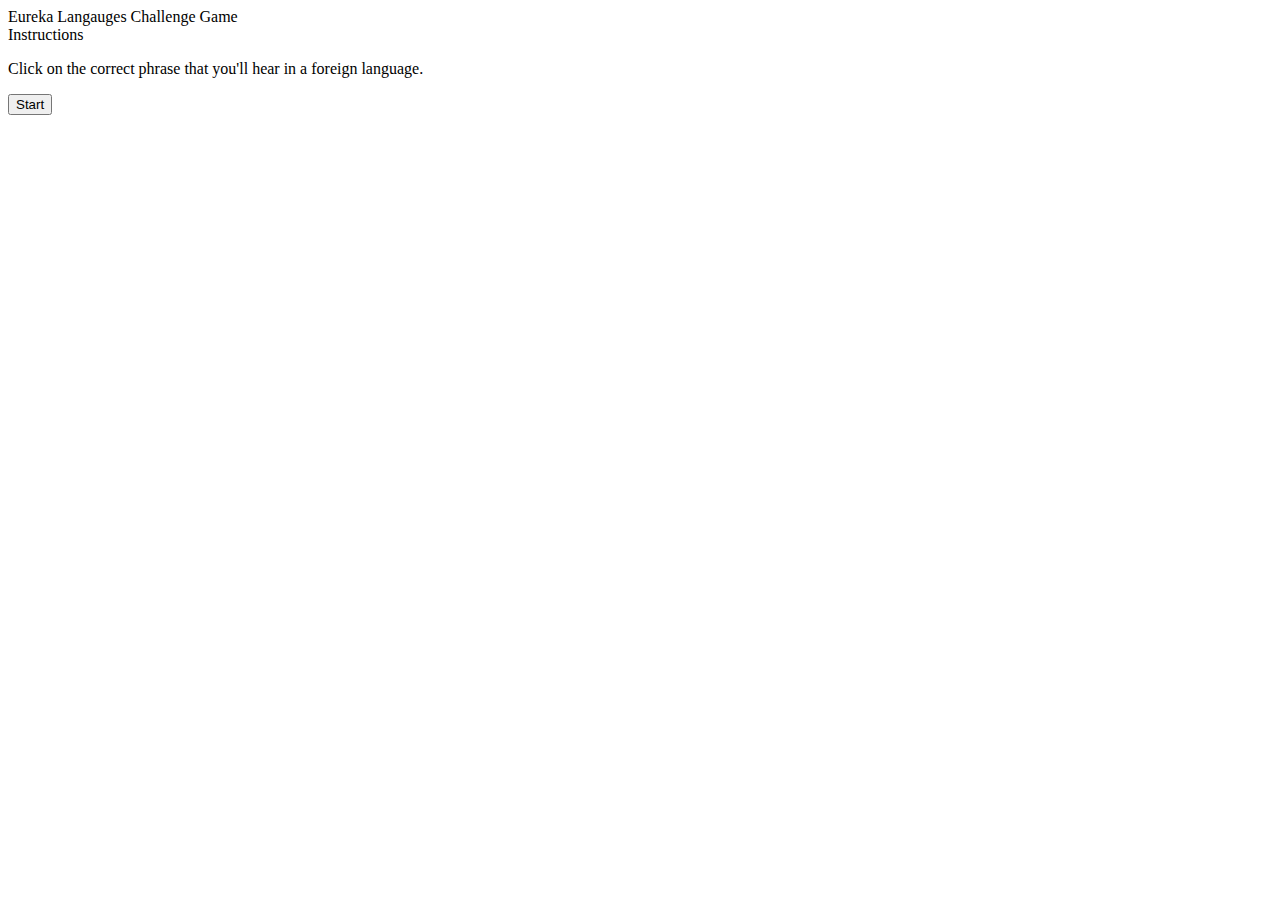
==== index.html @ 10990421 "deleted word game assets" ====
<!DOCTYPE HTML>
<html>
<head>
	<meta name="viewport" content="width=device-width, initial-scale=1"> 
	<meta charset="UTF-8">
	<link rel="stylesheet" type="text/css" href="css/home.css">
</head>
<body>
	<div data-role="page" id="playgame">
		<div id="title">
			Eureka Langauges Challenge Game
		</div>
		<div id="instructions">
			Instructions		
		</div>
		<div id="cont">
			<p>
				Click on the correct phrase that you'll hear in a foreign language.
				
			</p>
		</div>
		<p><button id="start" onclick="window.location.href='game.html?#'">Start</button></p>
		</div>
	</div>
</body>
</html>
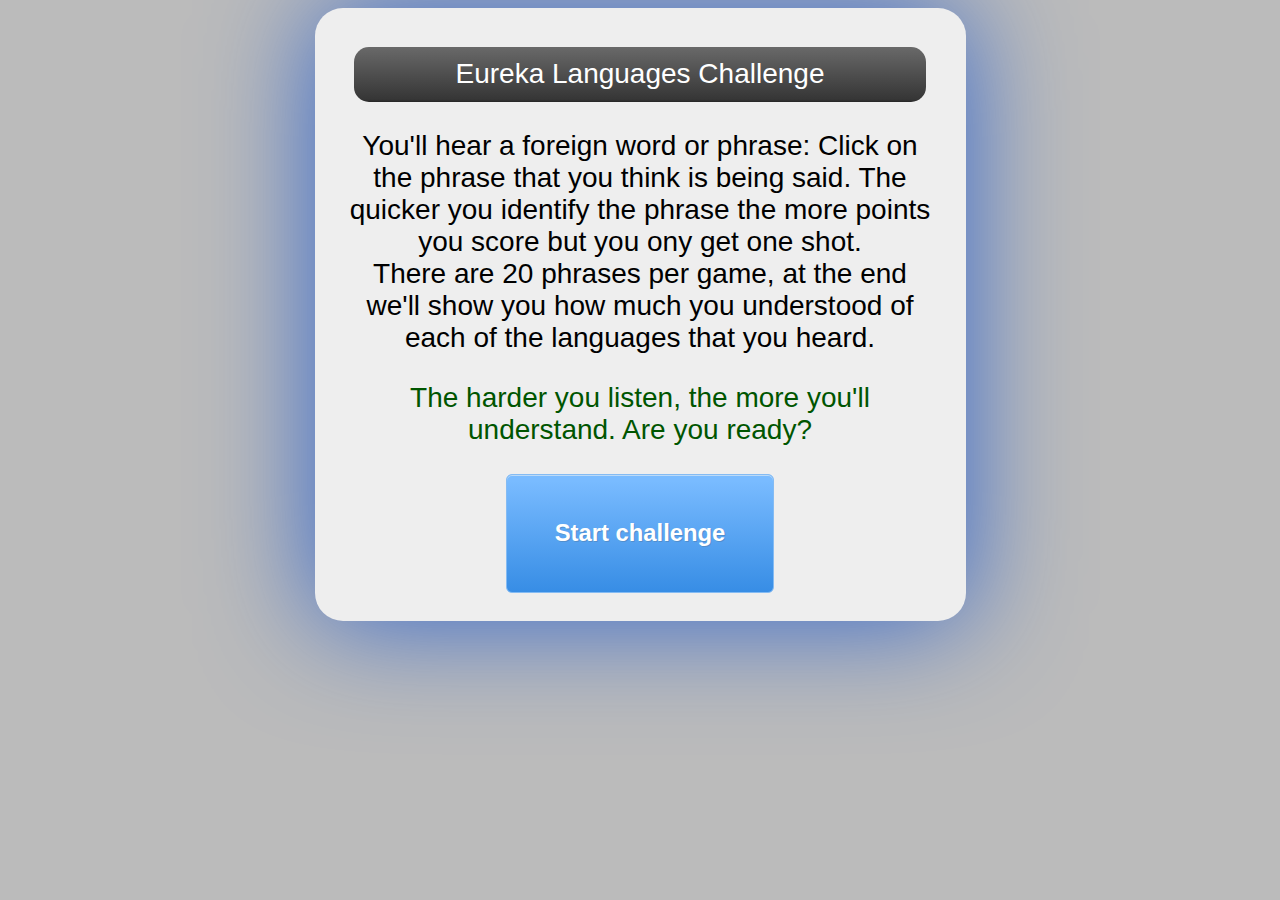
==== commit 36b90f62: "Merge pull request #1 from markdessain/gh-pages" ====
--- a/index.html
+++ b/index.html
@@ -1,26 +1,34 @@
 <!DOCTYPE HTML>
 <html>
-<head>
+<head prefix="og: http://ogp.me/ns#">
 	<meta name="viewport" content="width=device-width, initial-scale=1"> 
 	<meta charset="UTF-8">
-	<link rel="stylesheet" type="text/css" href="css/home.css">
+	<title>Eureka Languages Challenge</title>
+	<meta property="og:url" content="http://bit.ly/eurekalanguages" />
+	<meta property="og:image" content="http://dl.dropboxusercontent.com/u/26353384/Language%20sound%20files/flags.png" />
+	<meta property="og:description" content="Discover how much you understand of foreign languages" />
+	<meta property="og:title" content="Eureka Languages Challenge" />
+	<link rel="stylesheet" type="text/css" href="css/game.css">
 </head>
 <body>
-	<div data-role="page" id="playgame">
-		<div id="title">
-			Eureka Langauges Challenge Game
-		</div>
-		<div id="instructions">
-			Instructions		
-		</div>
-		<div id="cont">
-			<p>
-				Click on the correct phrase that you'll hear in a foreign language.
-				
-			</p>
-		</div>
-		<p><button id="start" onclick="window.location.href='game.html?#'">Start</button></p>
-		</div>
+	<div data-role="page" class="game">
+		<header>
+			<div class="scoreboard">
+				Eureka Languages Challenge
+			</div>
+		</header>
+		<p>
+			You'll hear a foreign word or phrase:
+			Click on the phrase that you think is being said.
+			The quicker you identify the phrase the more points you score but you ony get one shot.
+			<br />
+			There are 20 phrases per game, at the end we'll show you how much
+			you understood of each of the languages that you heard.
+		</p>
+		<p class="green">
+			The harder you listen, the more you'll understand. Are you ready?
+		</p>
+		<button onclick="window.location.href='game.html'">Start challenge</button>
 	</div>
 </body>
 </html>
--- a/css/game.css
+++ b/css/game.css
@@ -0,0 +1,132 @@
+body {
+	font-family:Calibri,sans-serif;
+	color:#000;
+	background-color:#bbb;
+	text-align:center;
+}
+.game {
+	background-color:#eee;
+	border-radius:1em;
+	padding:0.2em;
+}
+@media print, screen and (max-width: 480px) {
+	body {
+		margin:0;
+	}
+}
+@media print, screen and (min-width: 36em) {
+	body {
+		font-size:175%;
+	}
+	.game {
+		padding:1em;
+	}
+}
+@media print, screen and (min-width: 670px) {
+	body {
+		background-image:url('http://dl.dropboxusercontent.com/u/26353384/Language%20sound%20files/flags.png');
+	}
+	.game {
+		width:595px;
+		margin:0 auto;
+		-webkit-box-shadow:0 0 4em #36c;
+		-moz-box-shadow:0 0 4em #36c;
+		-o-box-shadow:0 0 4em #336c;
+		box-shadow:0 0 4em #36c;
+	}
+}
+
+.playing, .gameover {
+	display:none;
+}
+.play .playing,
+.over .gameover {
+	display:block;
+}
+
+.green {
+	color:#050;
+}
+.red {
+	color:#600;
+}
+
+.scoreboard {
+	margin:0.4em;
+	padding:0.4em;
+	color:#fff;
+	font-family:Verdana,sans-serif;
+	border-radius:15px;
+	background:#252525;
+	filter:progid:DXImageTransform.Microsoft.gradient(gradientType=0, startColorstr='#FF696969', endColorstr='#FF252525');
+	background-image:-webkit-gradient(linear, 50% 0%, 50% 100%, color-stop(0%, #696969), color-stop(95%, #363636), color-stop(97%, #313131), color-stop(100%, #252525));
+	background-image:-webkit-linear-gradient(top, #696969 0%,#363636 95%,#313131 97%,#252525 100%);
+	background-image:-moz-linear-gradient(top, #696969 0%,#363636 95%,#313131 97%,#252525 100%);
+	background-image:-o-linear-gradient(top, #696969 0%,#363636 95%,#313131 97%,#252525 100%);
+	background-image:linear-gradient(top, #696969 0%,#363636 95%,#313131 97%,#252525 100%)
+}
+.scoreboard span {
+	display:inline-block;
+}
+.spacer {
+	width:10%;
+}
+#score {
+	font-weight:bold;
+} 
+
+.midpanel {
+	padding:0.4em;
+	height:2.5em;
+}
+.midpanel span {
+	display:inline-block;
+	vertical-align:top;
+}
+#error {
+	text-align:center;
+	width:80%;
+	opacity:0;
+	-webkit-transition:opacity 0.5s;
+	transition:opacity 0.5s;
+}
+#timer {
+	width:15%;
+	text-align:right;
+	color:#666;
+}
+
+button {
+	-moz-box-shadow:inset 0 1px 0 0 #bbdaf7;
+	-webkit-box-shadow:inset 0 1px 0 0 #bbdaf7;
+	box-shadow:inset 0 1px 0 0 #bbdaf7;
+	background:-webkit-gradient(linear, left top, left bottom, color-stop(0.05, #79bbff), color-stop(1, #378de5));
+	background:-webkit-linear-gradient(center top, #79bbff 5%, #378de5 100%);
+	background:-moz-linear-gradient(center top, #79bbff 5%, #378de5 100%);
+	background:-o-linear-gradient(center top, #79bbff 5%, #378de5 100%);
+	filter:progid:DXImageTransform.Microsoft.gradient(startColorstr='#79bbff', endColorstr='#378de5');
+	background-color:#79bbff;
+	-moz-border-radius:6px;
+	-webkit-border-radius:6px;
+	border-radius:6px;
+	border:1px solid #84bbf3;
+	color:#ffffff;
+	font-family:"Trebuchet MS",sans-serif;
+	font-size:0.85em;
+	font-weight:bold;
+	min-height:5em;
+	width:45%;
+	text-decoration:none;
+	text-shadow:1px 1px 0 #528ecc;
+}
+
+#results {
+	height:9em;
+}
+
+.fb_share_button {
+	color:#fff;
+	border-color:#295582;
+	background:#3b5998;
+	text-decoration:none;
+}
